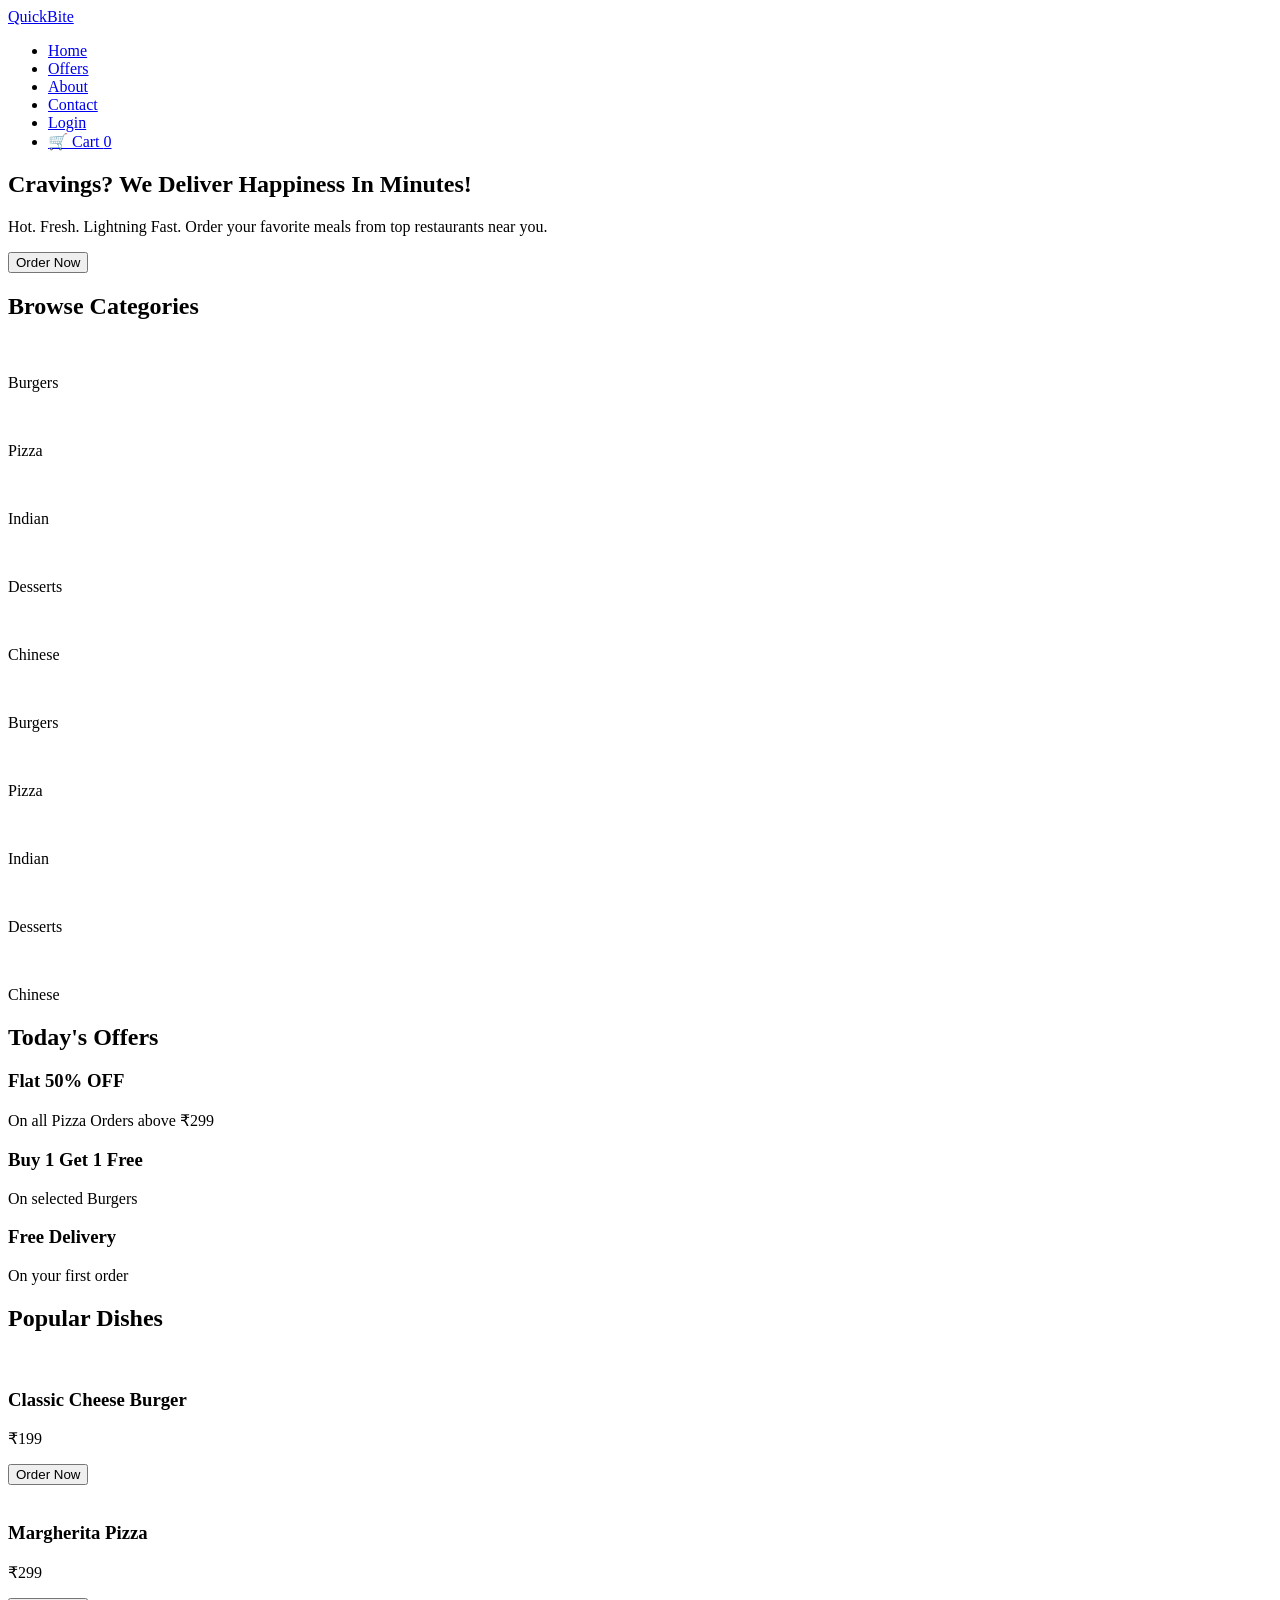
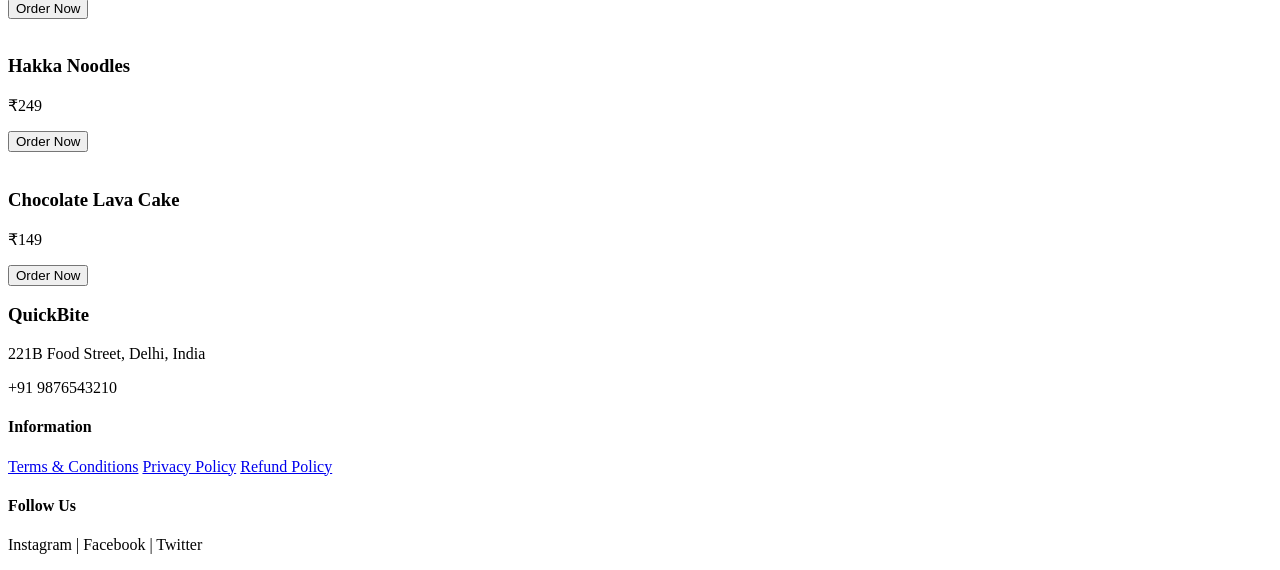
==== index.html @ bdd49943 "Add files via upload" ====
<!DOCTYPE html>
<html lang="en">
<head>
    <meta charset="UTF-8">
    <title>QuickBite | Delicious Delivered Fast</title>
    <link rel="stylesheet" href="css/style.css">
</head>
<body>

<!-- ================= NAVBAR ================= -->
<nav class="navbar">
    <div class="logo">
            <a href="index.html">QuickBite</a>
        </div>
    <ul class="nav-links">
        <li><a href="index.html" class="active">Home</a></li>
        <li><a href="offers.html">Offers</a></li>
        <li><a href="about.html">About</a></li>
        <li><a href="contact.html">Contact</a></li>
        <li><a href="login.html" class="login-btn">Login</a></li>
        <li><a href="#" class="cart-btn">🛒 Cart <span id="cart-count">0</span></a></li>
    </ul>
</nav>

<!-- ================= HERO SECTION ================= -->
<section class="hero">
    <div class="hero-content">
        <h1>Cravings? We Deliver Happiness In Minutes!</h1>
        <p>Hot. Fresh. Lightning Fast. Order your favorite meals from top restaurants near you.</p>
        <button class="order-btn">Order Now</button>
    </div>
</section>

<!-- ================= CATEGORIES ================= -->
<section class="categories">
    <h2>Browse Categories</h2>

    <div class="marquee">
        <div class="marquee-track">

            <!-- ORIGINAL SET -->
            <div class="card">
                <img src="https://imgs.search.brave.com/fFF60JU1OAWawCHP72a3J1kL5C3ITevDleLaQh8vpKY/rs:fit:500:0:1:0/g:ce/aHR0cHM6Ly90aHVt/YnMuZHJlYW1zdGlt/ZS5jb20vYi93aG9w/cGVyLWNoZWVzZS1i/dXJnZXItMjg4Njcz/MjEuanBn" alt="">
                <p>Burgers</p>
            </div>

            <div class="card">
                <img src="https://images.unsplash.com/photo-1593560708920-61dd98c46a4e" alt="">
                <p>Pizza</p>
            </div>

            <div class="card">
                <img src="https://images.unsplash.com/photo-1589302168068-964664d93dc0" alt="">
                <p>Indian</p>
            </div>

            <div class="card">
                <img src="https://imgs.search.brave.com/q-l2xX1JPHMybKaLV3XqyVLwoYZg058qpnfdvg6PuV4/rs:fit:500:0:1:0/g:ce/aHR0cHM6Ly9jZG4u/Y3JlYXRlLnZpc3Rh/LmNvbS9hcGkvbWVk/aWEvc21hbGwvODQz/ODk5NjIvc3RvY2st/cGhvdG8tdGlyYW1p/c3U" alt="">
                <p>Desserts</p>
            </div>

            <div class="card">
                <img src="https://images.unsplash.com/photo-1553621042-f6e147245754" alt="">
                <p>Chinese</p>
            </div>

            <!-- DUPLICATE SET FOR INFINITE LOOP -->
            <div class="card">
                <img src="https://imgs.search.brave.com/fFF60JU1OAWawCHP72a3J1kL5C3ITevDleLaQh8vpKY/rs:fit:500:0:1:0/g:ce/aHR0cHM6Ly90aHVt/YnMuZHJlYW1zdGlt/ZS5jb20vYi93aG9w/cGVyLWNoZWVzZS1i/dXJnZXItMjg4Njcz/MjEuanBn" alt="">
                <p>Burgers</p>
            </div>

            <div class="card">
                <img src="https://images.unsplash.com/photo-1593560708920-61dd98c46a4e" alt="">
                <p>Pizza</p>
            </div>

            <div class="card">
                <img src="https://images.unsplash.com/photo-1589302168068-964664d93dc0" alt="">
                <p>Indian</p>
            </div>

            <div class="card">
                <img src="https://imgs.search.brave.com/q-l2xX1JPHMybKaLV3XqyVLwoYZg058qpnfdvg6PuV4/rs:fit:500:0:1:0/g:ce/aHR0cHM6Ly9jZG4u/Y3JlYXRlLnZpc3Rh/LmNvbS9hcGkvbWVk/aWEvc21hbGwvODQz/ODk5NjIvc3RvY2st/cGhvdG8tdGlyYW1p/c3U" alt="">
                <p>Desserts</p>
            </div>

            <div class="card">
                <img src="https://images.unsplash.com/photo-1553621042-f6e147245754" alt="">
                <p>Chinese</p>
            </div>

        </div>
    </div>
</section>

<!-- ================= OFFERS ================= -->
<section class="offers">
    <h2>Today's Offers</h2>

    <div class="offer-container">
        <div class="offer-card">
            <h3>Flat 50% OFF</h3>
            <p>On all Pizza Orders above ₹299</p>
        </div>

        <div class="offer-card">
            <h3>Buy 1 Get 1 Free</h3>
            <p>On selected Burgers</p>
        </div>

        <div class="offer-card">
            <h3>Free Delivery</h3>
            <p>On your first order</p>
        </div>
    </div>
</section>

<!-- ================= MENU SECTION ================= -->

<section class="menu-section">

    <h2>Popular Dishes</h2>

    <div class="menu-grid">

        <div class="menu-card">
            <img src="https://imgs.search.brave.com/7NflGPdhuQB6nkt-WV_-MjY6G-ExjoQ0UK0zd40runU/rs:fit:500:0:1:0/g:ce/aHR0cHM6Ly9zdDMu/ZGVwb3NpdHBob3Rv/cy5jb20vMTMzMjQy/NTYvMzI4MDYvaS80/NTAvZGVwb3NpdHBo/b3Rvc18zMjgwNjgy/NzAtc3RvY2stcGhv/dG8tZGVsaWNpb3Vz/LWZyZXNoLWNoZWVz/ZWJ1cmdlci13b29k/ZW4tYm9hcmQuanBn" alt="">
            <div class="menu-content">
                <h3>Classic Cheese Burger</h3>
                <p>₹199</p>
                <button class="order-menu-btn">Order Now</button>
            </div>
        </div>

        <div class="menu-card">
            <img src="https://images.unsplash.com/photo-1593560708920-61dd98c46a4e" alt="">
            <div class="menu-content">
                <h3>Margherita Pizza</h3>
                <p>₹299</p>
                <button class="order-menu-btn">Order Now</button>
            </div>
        </div>

        <div class="menu-card">
            <img src="https://images.unsplash.com/photo-1551024601-bec78aea704b" alt="">
            <div class="menu-content">
                <h3>Hakka Noodles</h3>
                <p>₹249</p>
                <button class="order-menu-btn">Order Now</button>
            </div>
        </div>

        <div class="menu-card">
            <img src="https://imgs.search.brave.com/zo0-VrBdtQDLxy1Vur2MaQNl_W8hmjX2XqvGjlDTb3w/rs:fit:500:0:1:0/g:ce/aHR0cHM6Ly9tYXJr/ZXRwbGFjZS5jYW52/YS5jb20vSG1jMzgv/TUFHelRJSG1jMzgv/MS90bC9jYW52YS1k/ZWNhZGVudC1jaG9j/b2xhdGUtbGF5ZXIt/Y2FrZS1kcmlwcGlu/Zy13aXRoLXJpY2gt/Z2FuYWNoZS1NQUd6/VElIbWMzOC5qcGc" alt="">
            <div class="menu-content">
                <h3>Chocolate Lava Cake</h3>
                <p>₹149</p>
                <button class="order-menu-btn">Order Now</button>
            </div>
        </div>

    </div>

</section>

<!-- ================= FOOTER ================= -->
<footer class="footer">
    <div class="footer-container">

        <div class="footer-brand">
            <h3>QuickBite</h3>
            <p>221B Food Street, Delhi, India</p>
            <p>+91 9876543210</p>
        </div>

        <div class="footer-links">
            <h4>Information</h4>
            <a href="#">Terms & Conditions</a>
            <a href="#">Privacy Policy</a>
            <a href="#">Refund Policy</a>
        </div>

        <div class="footer-social">
            <h4>Follow Us</h4>
            <p>Instagram | Facebook | Twitter</p>
        </div>

    </div>
</footer>

<script src="js/script.js"></script>
</body>
</html>
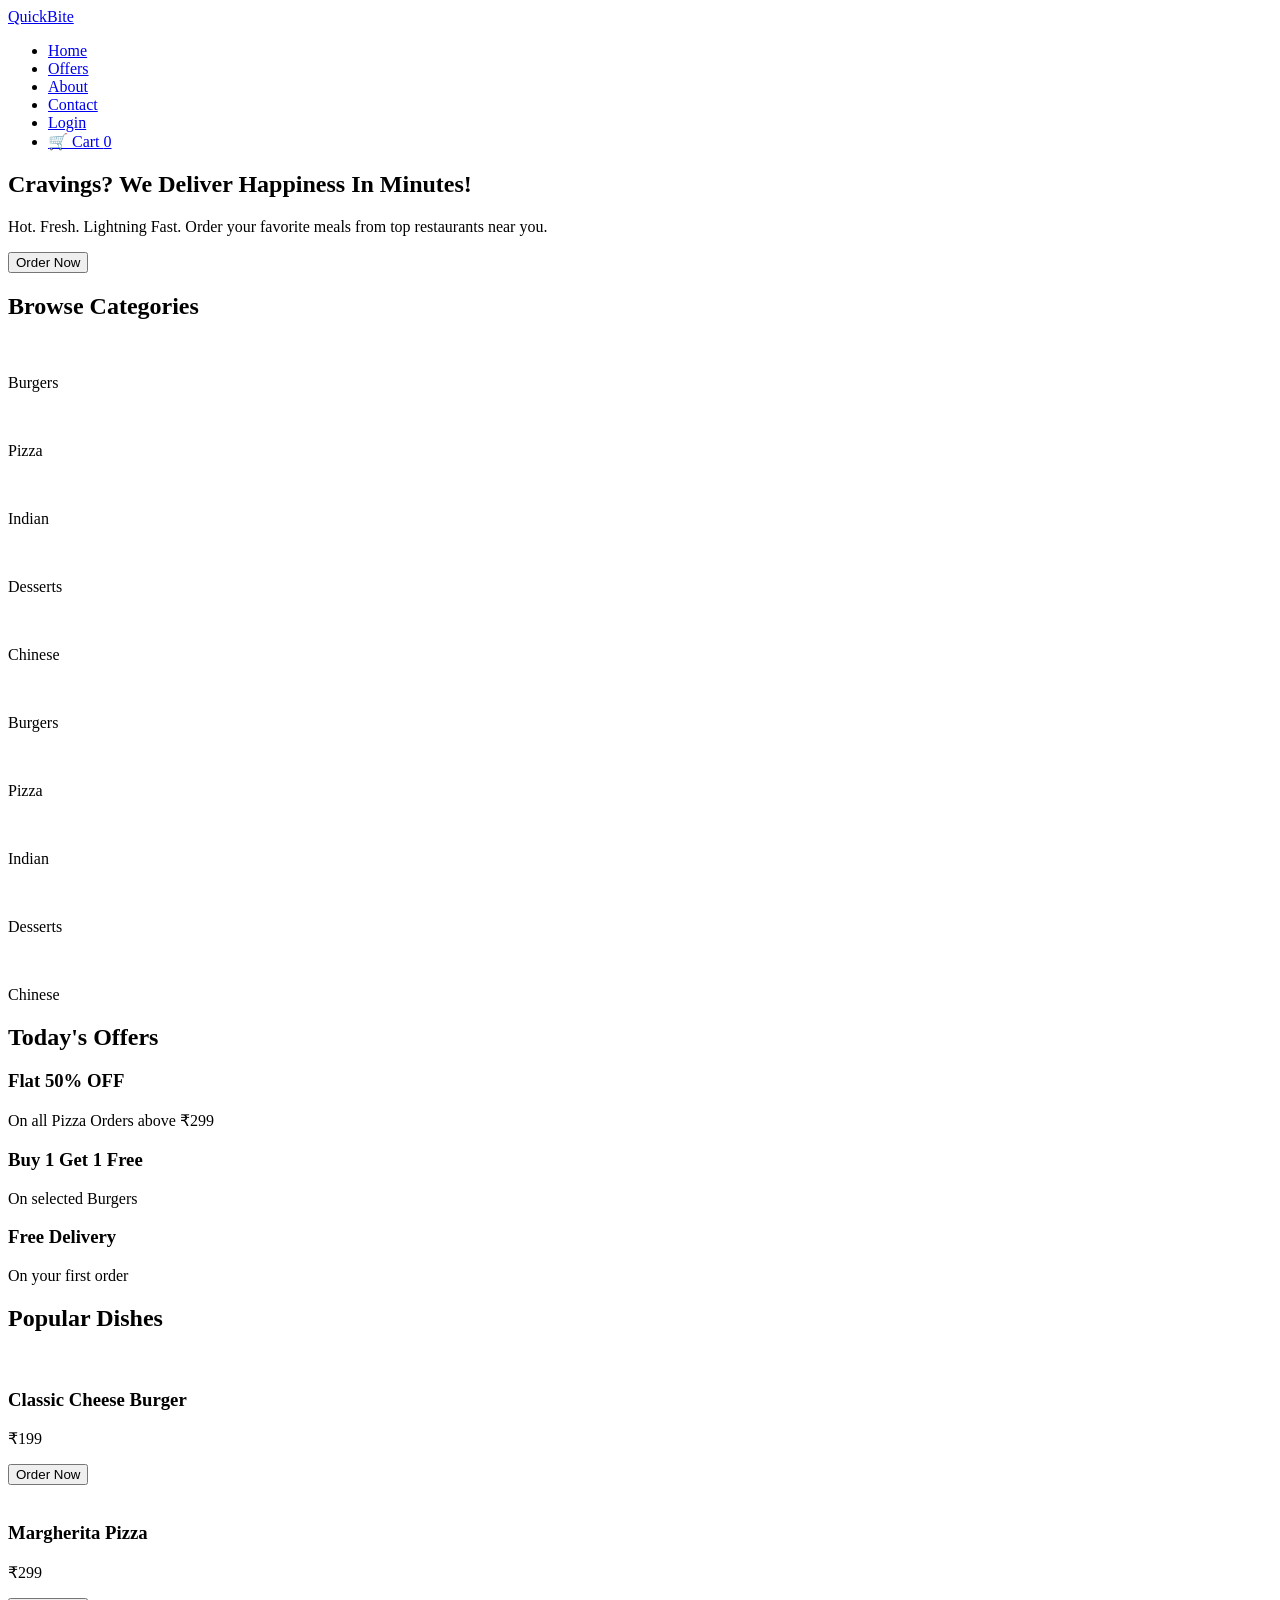
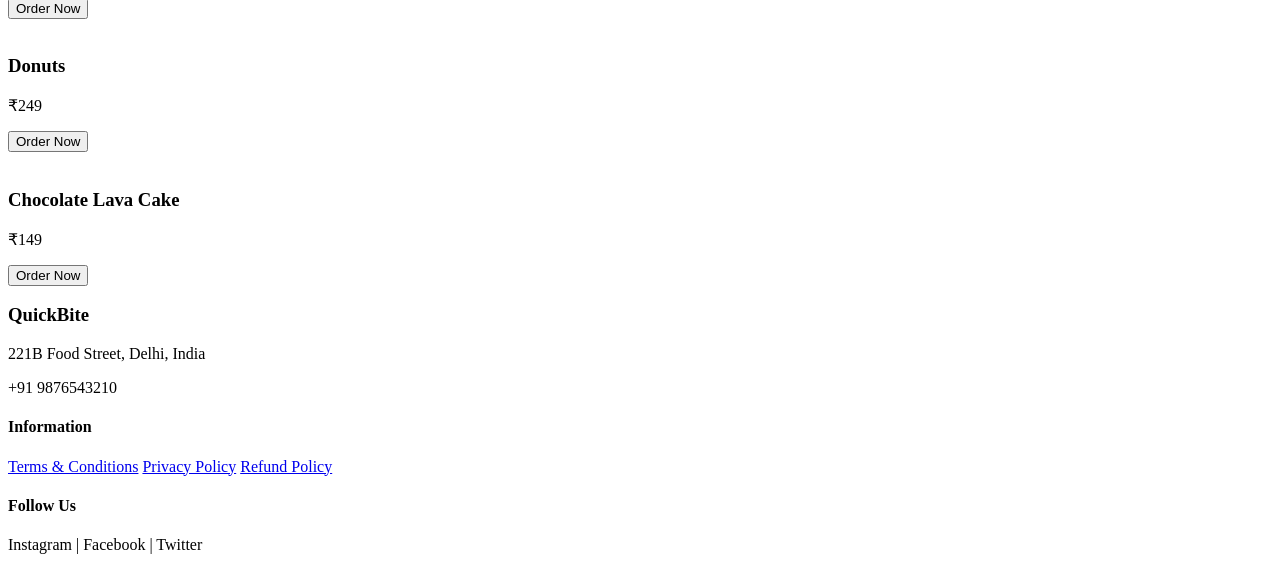
==== commit cd879a06: "Restore index.html content Restored the original content of index.html after it was removed." ====
--- a/index.html
+++ b/index.html
@@ -145,7 +145,7 @@
         <div class="menu-card">
             <img src="https://images.unsplash.com/photo-1551024601-bec78aea704b" alt="">
             <div class="menu-content">
-                <h3>Hakka Noodles</h3>
+                <h3>Donuts</h3>
                 <p>₹249</p>
                 <button class="order-menu-btn">Order Now</button>
             </div>
@@ -191,4 +191,5 @@
 
 <script src="js/script.js"></script>
 </body>
-</html>+
+</html>
